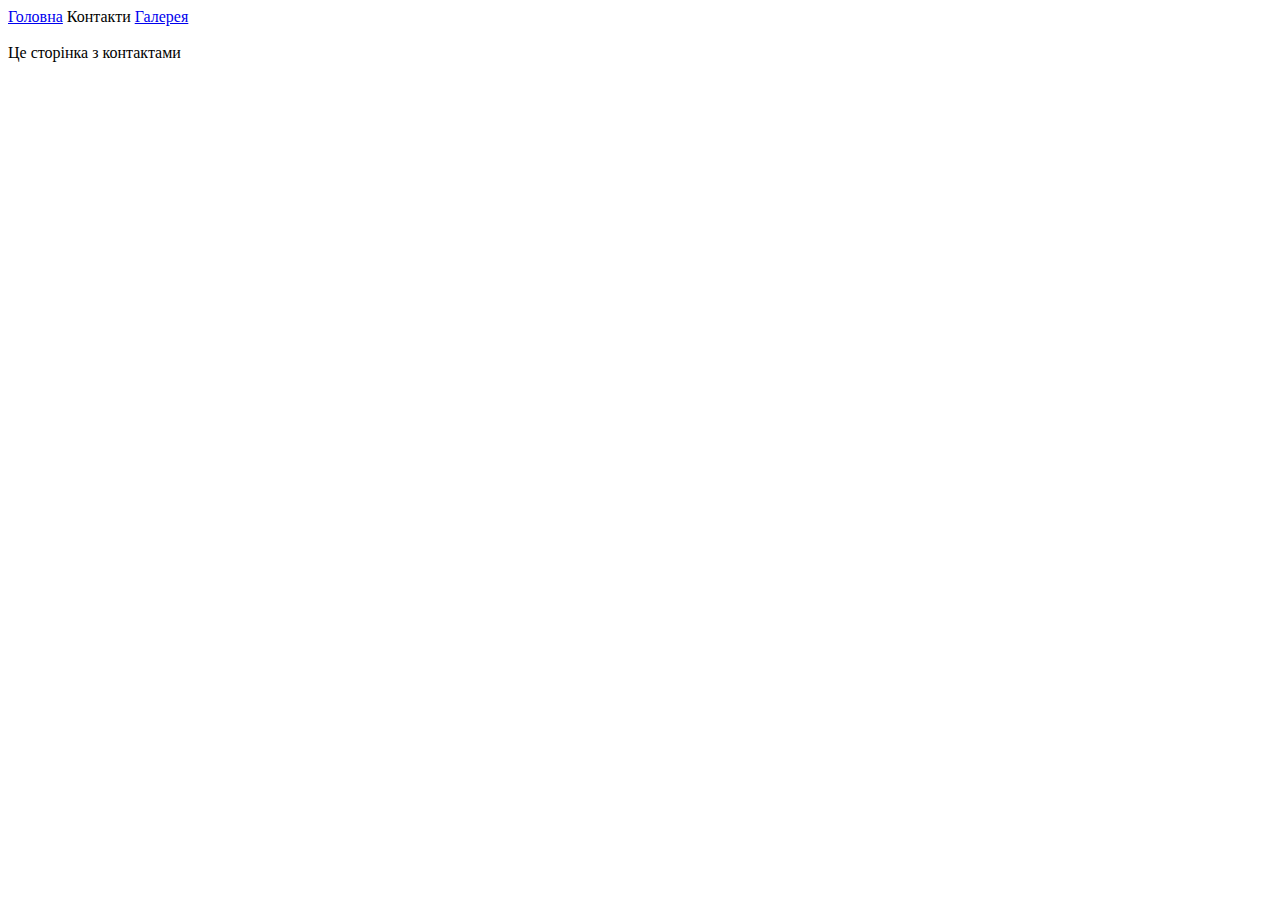
==== pages/contact.html @ 69051e1d "first commit" ====
<!DOCTYPE html>
<html lang="en">
    <head>
        <meta charset="UTF-8">
        <title>Contacts</title>
    </head>
    <body>
        <nav>
            <a href="../index.html">Головна</a>
            <a>Контакти</a>
            <a href="../pages/gallery.html">Галерея</a>
        </nav>
        <br>
        Це сторінка з контактами
    </body>
</html>
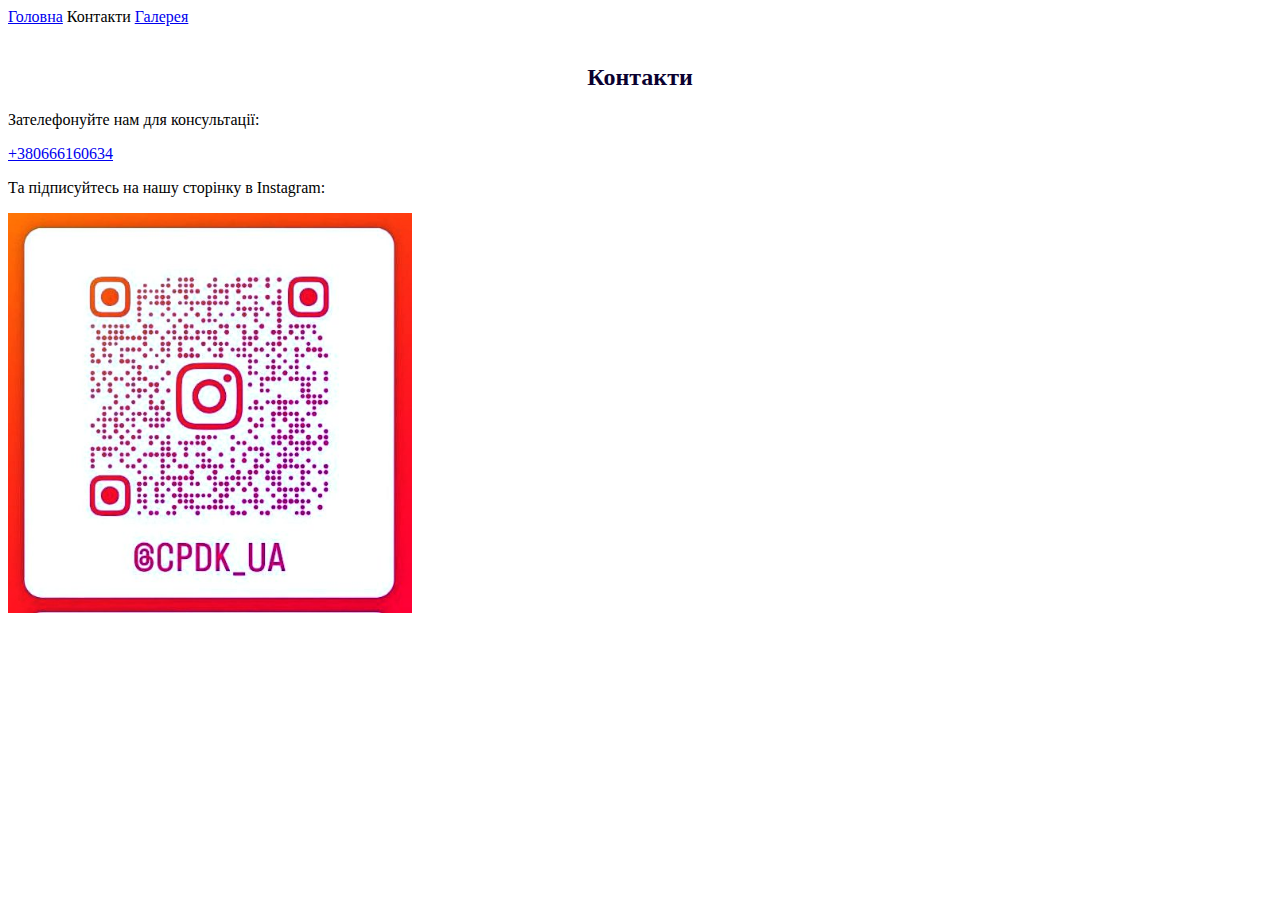
==== commit c93aaa8f: "second commit" ====
--- a/pages/contact.html
+++ b/pages/contact.html
@@ -11,6 +11,10 @@
             <a href="../pages/gallery.html">Галерея</a>
         </nav>
         <br>
-        Це сторінка з контактами
+        <h2 align="center" style="color:rgb(11, 1, 48)">Контакти</h2>
+        <p>Зателефонуйте нам для консультації:</p>
+        <a href="tel:+380666160634">+380666160634 </a>
+        <p>Та підписуйтесь на нашу сторінку в Instagram:</p>
+        <img src="../images/photo_2024-12-07_22-43-19.jpg" height="400">
     </body>
 </html>